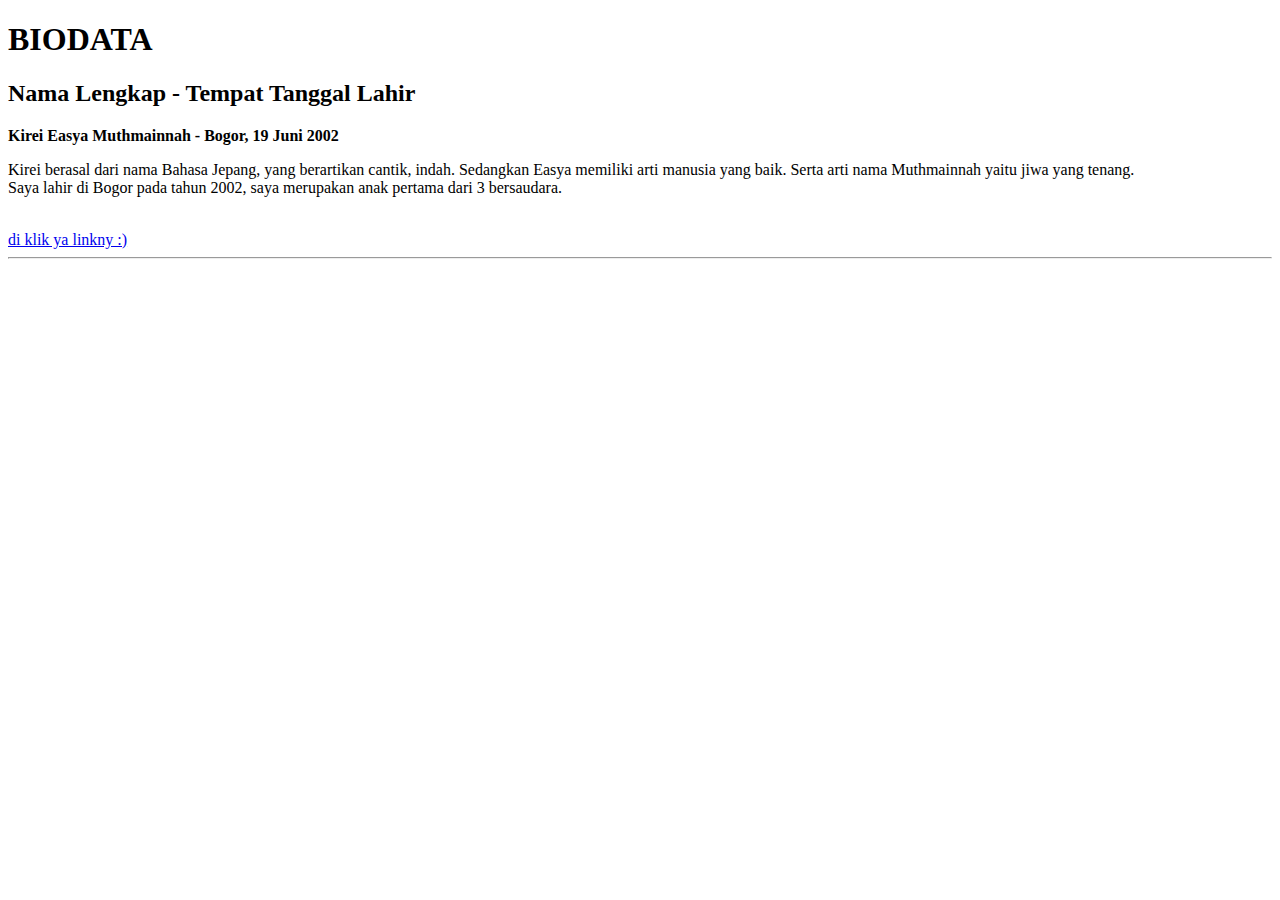
==== latihan 1.html @ b7947a5c "Add files via upload" ====
<!DOCTYPE html>
<html>
<head>
	<title>Biodata KIREI</title>
</head>
<body>

	<h1>BIODATA</h1>
	<h2>Nama Lengkap - Tempat Tanggal Lahir</h2>
	<div><strong>Kirei Easya Muthmainnah - Bogor, 19 Juni 2002</strong></div>
	<p>Kirei berasal dari nama Bahasa Jepang, yang berartikan cantik, indah. Sedangkan Easya memiliki arti manusia yang baik. Serta arti nama Muthmainnah yaitu jiwa yang tenang.<br/>Saya lahir di Bogor pada tahun 2002, saya merupakan anak pertama dari 3 bersaudara.</p>
	<br>
	<a href="http://instagram.com/kirei.ca">di klik ya linkny :)</a>
	<br>
	<hr>


</body>
</html>
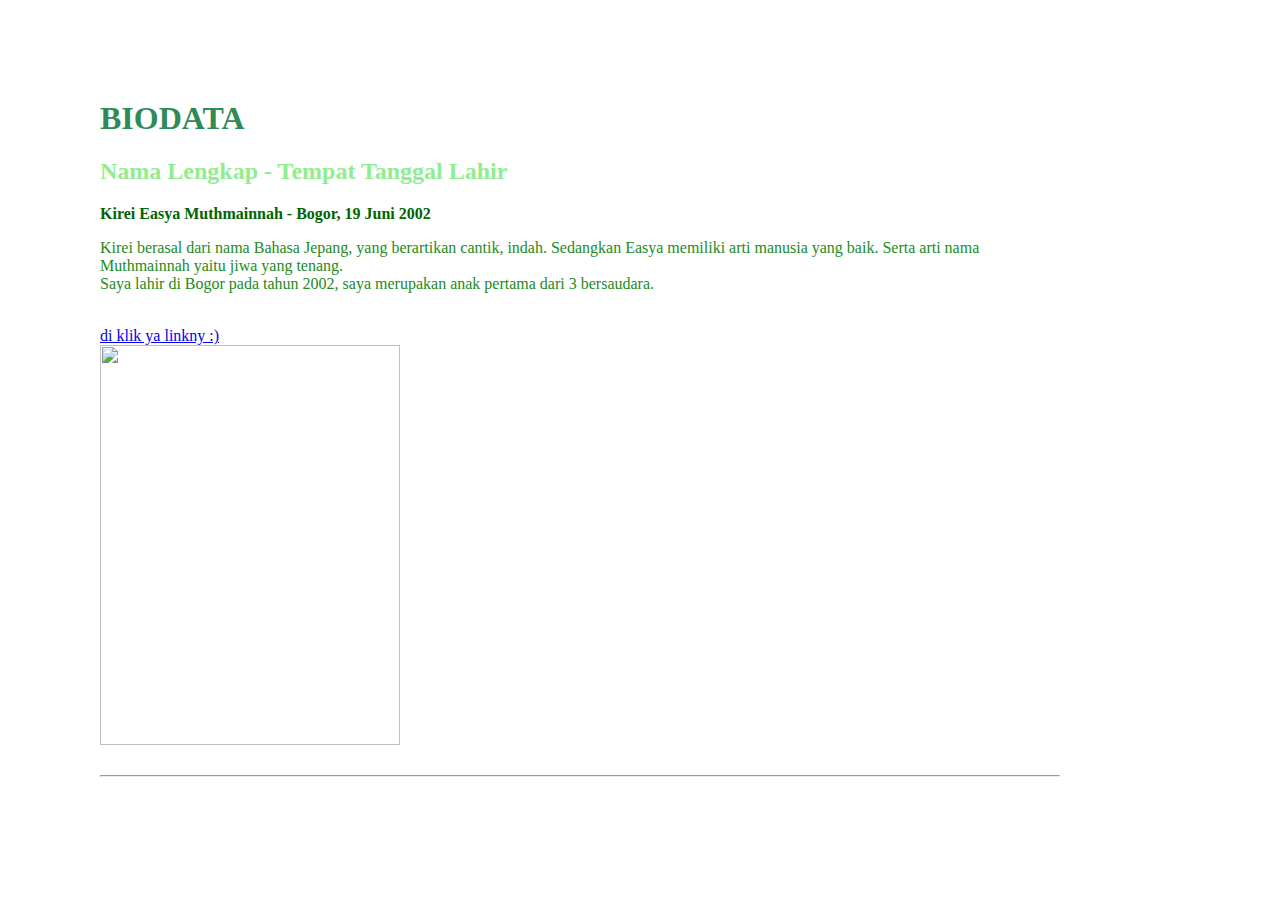
==== commit 7fa8d623: "Update latihan 1.html" ====
--- a/latihan 1.html
+++ b/latihan 1.html
@@ -2,18 +2,27 @@
 <html>
 <head>
 	<title>Biodata KIREI</title>
+	<style>
+		body{
+			margin: 100px;
+			width: 960px;
+		}
+	</style>
 </head>
 <body>
 
-	<h1>BIODATA</h1>
-	<h2>Nama Lengkap - Tempat Tanggal Lahir</h2>
-	<div><strong>Kirei Easya Muthmainnah - Bogor, 19 Juni 2002</strong></div>
-	<p>Kirei berasal dari nama Bahasa Jepang, yang berartikan cantik, indah. Sedangkan Easya memiliki arti manusia yang baik. Serta arti nama Muthmainnah yaitu jiwa yang tenang.<br/>Saya lahir di Bogor pada tahun 2002, saya merupakan anak pertama dari 3 bersaudara.</p>
+	<h1 style="color: seagreen">BIODATA</h1>
+	<h2 style="color: lightgreen">Nama Lengkap - Tempat Tanggal Lahir</h2>
+	<div style="color: darkgreen"><strong>Kirei Easya Muthmainnah - Bogor, 19 Juni 2002</strong></div>
+	<p style="color: forestgreen">Kirei berasal dari nama Bahasa Jepang, yang berartikan cantik, indah. Sedangkan Easya memiliki arti manusia yang baik. Serta arti nama Muthmainnah yaitu jiwa yang tenang.<br/>Saya lahir di Bogor pada tahun 2002, saya merupakan anak pertama dari 3 bersaudara.</p>
 	<br>
 	<a href="http://instagram.com/kirei.ca">di klik ya linkny :)</a>
+	<div class="image">
+		<img src="fotokirei.jpg" width="300" height="400">
+	</div>
 	<br>
 	<hr>
 
 
 </body>
-</html>+</html>
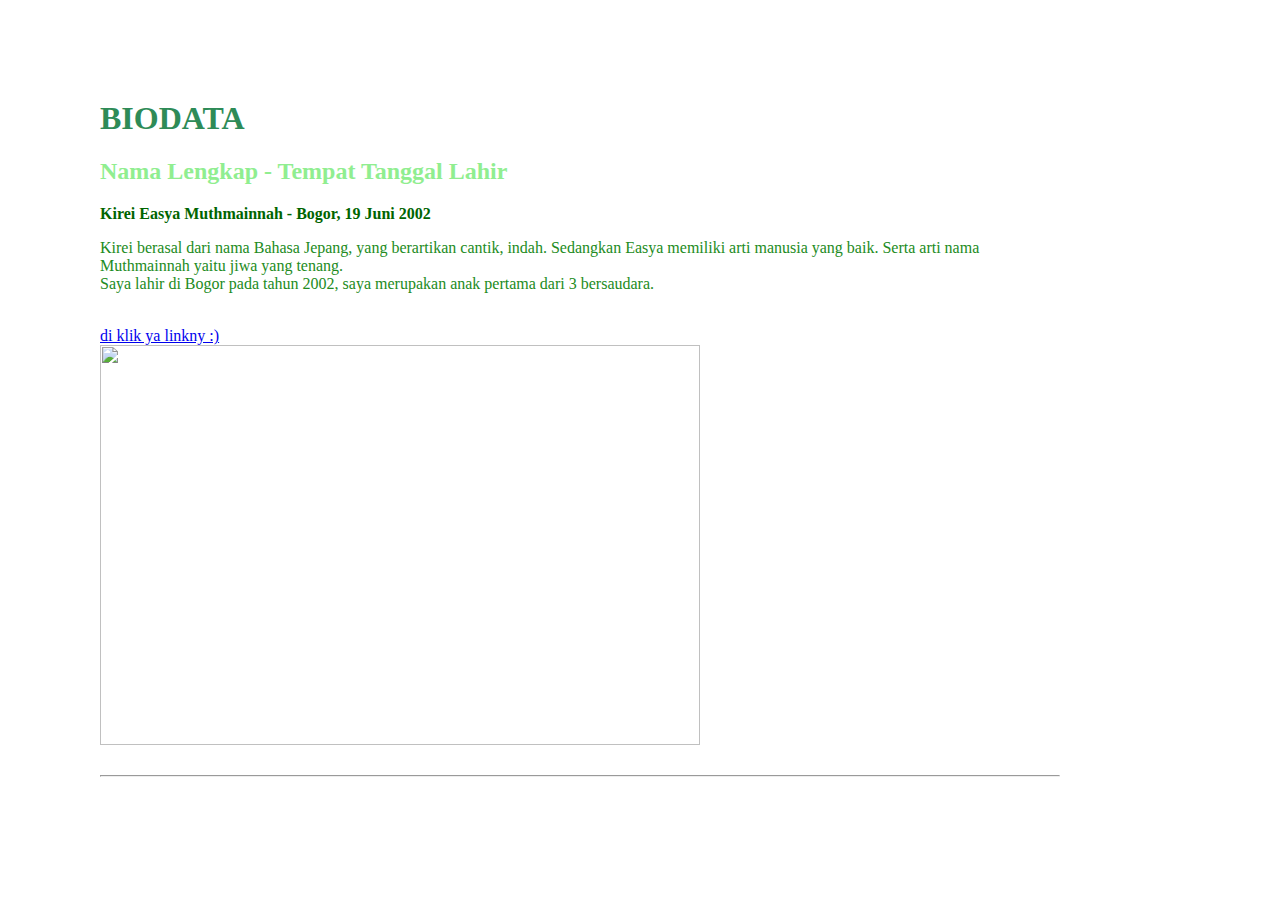
==== commit a50e0c7b: "Update latihan 1.html" ====
--- a/latihan 1.html
+++ b/latihan 1.html
@@ -18,7 +18,7 @@
 	<br>
 	<a href="http://instagram.com/kirei.ca">di klik ya linkny :)</a>
 	<div class="image">
-		<img src="fotokirei.jpg" width="300" height="400">
+		<img src="kireii.jpg" width="600px" height="400px">
 	</div>
 	<br>
 	<hr>
